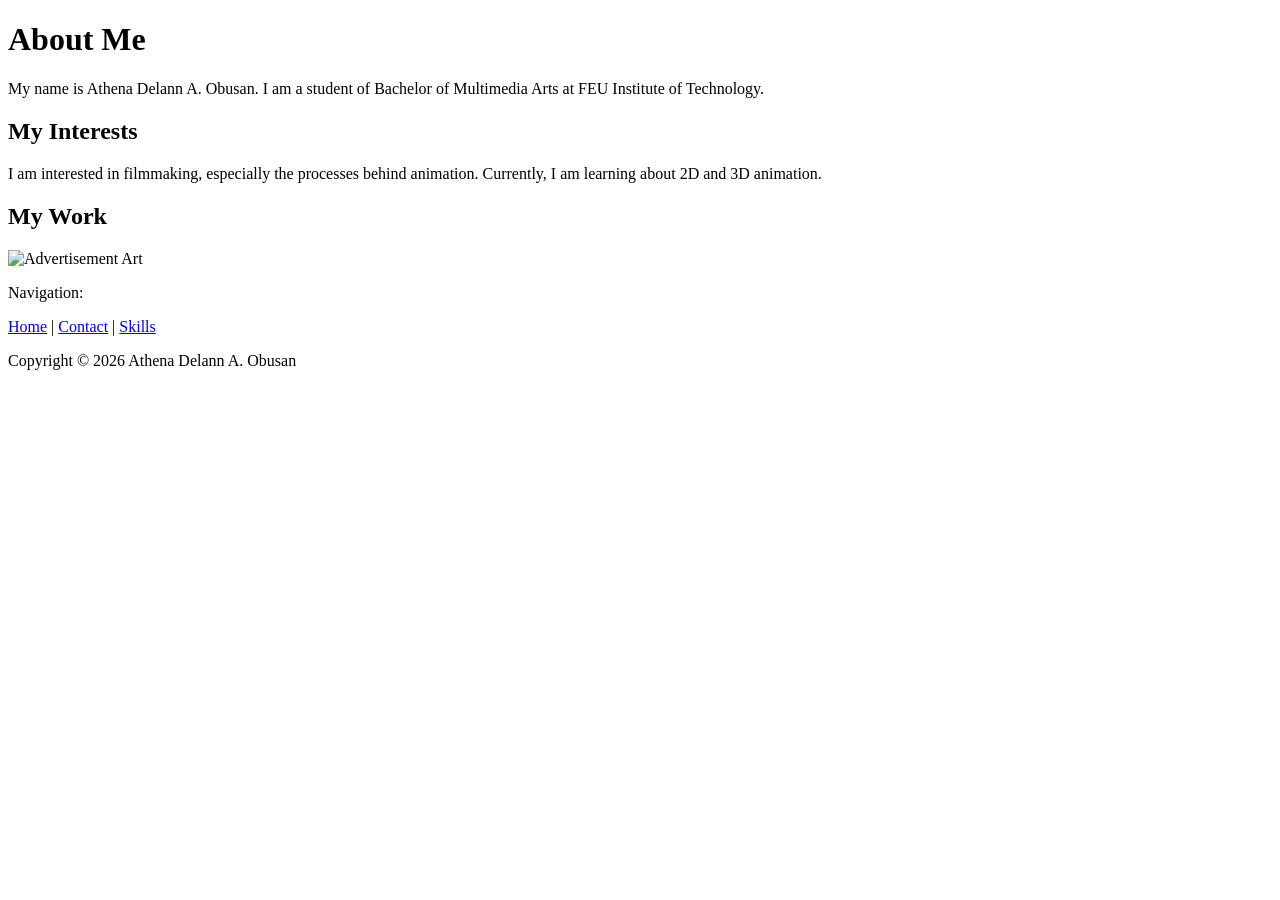
==== about.html @ f2b328cf "Initial commit with project structure" ====
<!DOCTYPE html>
<html lang="en">
    <head>
        <meta charset="UTF-8">
        <meta name="viewport" content="width=device-width, initial-scale=1.0">  
    </head>

    <header><title>About Me</title>
    </header>
    <body>
        <main><h1>About Me</h1>
        <p>My name is Athena Delann A. Obusan.
            I am a student of Bachelor of Multimedia Arts at FEU Institute of Technology.</p> </main>
        <article>
            <h2>My Interests</h2>
            <p>I am interested in filmmaking, especially the processes behind animation. Currently, I am learning about 2D and 3D animation.</p>
        </article>

        <article>
            <h2>My Work</h2>
            <img src="https://ph.pinterest.com/pin/590886413662047776/" alt="Advertisement Art" width="500" height="300">
        </article>
        </body>
        <p>Navigation:</p>
        <nav>
            <a href="index.html">Home</a> |
            <a href="contact.html">Contact</a> |
            <a href="skills.html">Skills</a>
        </nav>
         <aside>
            <footer>
                <p>Copyright &copy; 2026 Athena Delann A. Obusan</p>
            </footer>
        </aside>

</html>
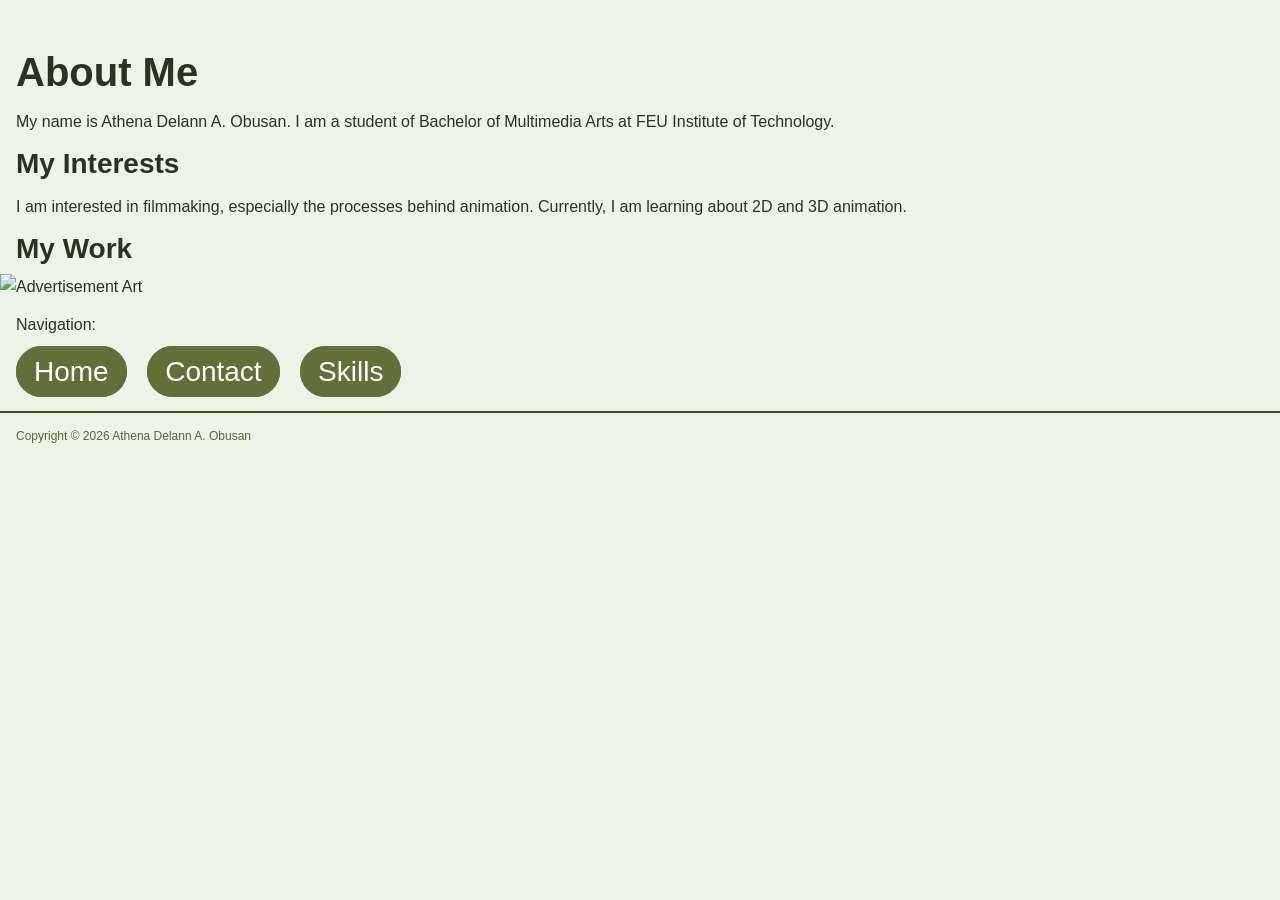
==== commit 6f975c85: ". . ." ====
--- a/about.html
+++ b/about.html
@@ -2,7 +2,8 @@
 <html lang="en">
     <head>
         <meta charset="UTF-8">
-        <meta name="viewport" content="width=device-width, initial-scale=1.0">  
+        <meta name="viewport" content="width=device-width, initial-scale=1.0"> 
+        <link rel="stylesheet" href="css/aboutstyle.css"> 
     </head>
 
     <header><title>About Me</title>
@@ -10,7 +11,7 @@
     <body>
         <main><h1>About Me</h1>
         <p>My name is Athena Delann A. Obusan.
-            I am a student of Bachelor of Multimedia Arts at FEU Institute of Technology.</p> </main>
+            I am a student of Bachelor of Multimedia Arts at FEU Institute of Technology.</p> 
         <article>
             <h2>My Interests</h2>
             <p>I am interested in filmmaking, especially the processes behind animation. Currently, I am learning about 2D and 3D animation.</p>
@@ -18,19 +19,19 @@
 
         <article>
             <h2>My Work</h2>
-            <img src="https://ph.pinterest.com/pin/590886413662047776/" alt="Advertisement Art" width="500" height="300">
+            <img src="https://i.pinimg.com/736x/c3/75/a2/c375a279e8853f229213564cfdcc64fc.jpg" alt="Advertisement Art" width="500" height="300">
         </article>
-        </body>
+    </main>
         <p>Navigation:</p>
         <nav>
-            <a href="index.html">Home</a> |
-            <a href="contact.html">Contact</a> |
-            <a href="skills.html">Skills</a>
+            <a href="index.html" class="nav-btn">Home</a> 
+            <a href="contact.html" class="nav-btn">Contact</a> 
+            <a href="skills.html" class="nav-btn">Skills</a>
         </nav>
          <aside>
             <footer>
                 <p>Copyright &copy; 2026 Athena Delann A. Obusan</p>
             </footer>
         </aside>
-
+     </body>
 </html>
--- a/css/aboutstyle.css
+++ b/css/aboutstyle.css
@@ -0,0 +1,118 @@
+:root {
+  --color-background: #ebf4e6;
+  --color-surface: #ffffff;
+  --color-text: #2d3122;
+  --color-muted: #5a663a;
+  --color-primary: #617039;
+  --color-primary-dark: #404a24;
+  --color-border: #404a24;
+
+  --space-1: 0.25rem;
+  --space-2: 0.5rem;
+  --space-3: 0.75rem;
+  --space-4: 1rem;
+  --space-5: 1.5rem;
+  --space-6: 2rem;
+  --space-7: 3rem;
+  --space-8: 4rem;
+
+  --text-xxs: 0.625rem;
+  --text-xs: 0.75rem;
+  --text-sm: 0.875rem;
+  --text-base: 1rem;
+  --text-lg: 1.25rem;
+  --text-xl: 1.75rem;
+  --text-2xl: 2.5rem;
+}
+
+* {
+  box-sizing: border-box;
+}
+
+body {
+  margin: 0;
+  color: var(--color-text);
+  background: var(--color-background);
+  font-family: Arial, Helvetica, sans-serif;
+  font-size: var(--text-base);
+  line-height: 1.6;
+}
+
+h1,
+h2,
+p {
+  margin-top: 3rem;
+  margin-bottom: 1rem;
+  margin-left: 1rem;
+}
+
+h1,
+h2,
+p {
+  line-height: 1.2;
+}
+
+h1 {
+  font-size: var(--text-2xl);
+}
+
+h2 {
+  font-size: var(--text-xl);
+  margin-block-start: var(--space-2);
+  margin-block-end: var(--space-2);
+}
+
+p {
+  font-size: var(--text-md);
+  margin-block-start: var(--space-4);
+  margin-block-end: var(--space-4);
+}
+
+a {
+  color: var(--color-primary);
+}
+
+.nav-link,
+nav a {
+  text-decoration: none;
+  color: var(--color-primary);
+  font-size: var(--text-xl);
+  margin-left: var(--space-4);
+}
+.nav-link:hover,
+nav a:hover {
+  color: var(--color-surface);
+  background: var(--color-primary);
+}
+
+nav a.nav-btn {
+  background: var(--color-primary);
+  color: var(--color-surface);
+  border: 6px solid var(--color-primary);
+  border-radius: 50px;
+  border-width: 2px;
+  padding: var(--space-2) var(--space-4);
+  margin-block-start: var(--space-4);
+  margin-block-end: var(--space-4);
+  
+}
+nav a.nav-btn:hover {
+  background: transparent;
+  color: var(--color-primary);
+}
+
+
+footer {
+  padding-block: var(--space-4);
+  color: var(--color-muted);
+  border-top: 2px solid var(--color-border);
+  font-size: var(--text-xxs);
+  margin-top: var(--space-4);
+} 
+
+footer p {
+  margin: 0;
+  font-size: var(--text-xs);
+  margin-left: var(--space-4);
+}
+
